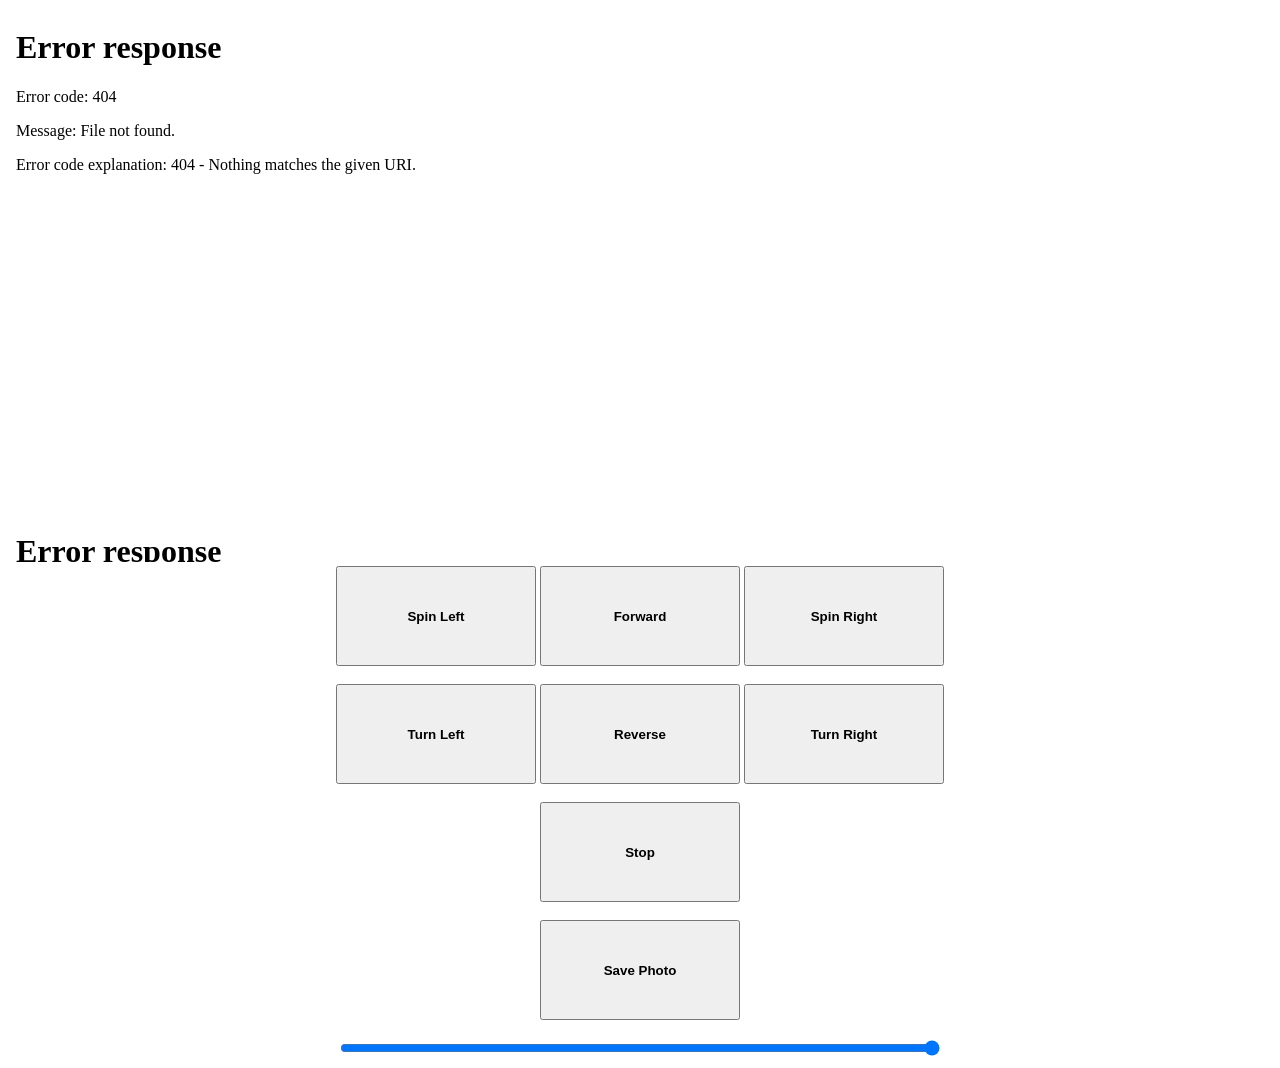
==== tborg/examples/web/templates/index.html @ 2ec35dd6 "Trying to get monster_web.py working." ====
<!DOCTYPE html>
<html>
  <head>
    <meta charset="utf-8" />
    <title>{{ title }}</title>
    <script src="monster_web.js" defer></script>
  </head>
  <body>
    <iframe src="/stream" width="100%" height="500" frameborder="0"></iframe>
    <iframe id="set_drive" src="/set" width="100%" height="50"
            frameborder="0"></iframe>
    <center>
      <button onclick="drive(-1, 1)" style="width:200px;height:100px;">
        <b>Spin Left</b></button>
      <button onclick="drive(1, 1)" style="width:200px;height:100px;">
        <b>Forward</b></button>
      <button onclick="drive(1, -1)" style="width:200px;height:100px;">
        <b>Spin Right</b></button>
      <br /><br />
      <button onclick="drive(0, 1)" style="width:200px;height:100px;">
        <b>Turn Left</b></button>
      <button onclick="drive(-1, -1)" style="width:200px;height:100px;">
        <b>Reverse</b></button>
      <button onclick="drive(1, 0)" style="width:200px;height:100px;">
        <b>Turn Right</b></button>
      <br /><br />
      <button onclick="halt()" style="width:200px;height:100px;">
        <b>Stop</b></button>
      <br /><br />
      <button onclick="photo()" style="width:200px;height:100px;">
        <b>Save Photo</b></button>
      <br /><br />
      <input id="speed" type="range" min="0" max="100" value="100"
             style="width:600px" />
    </center>
  </body>
</html>
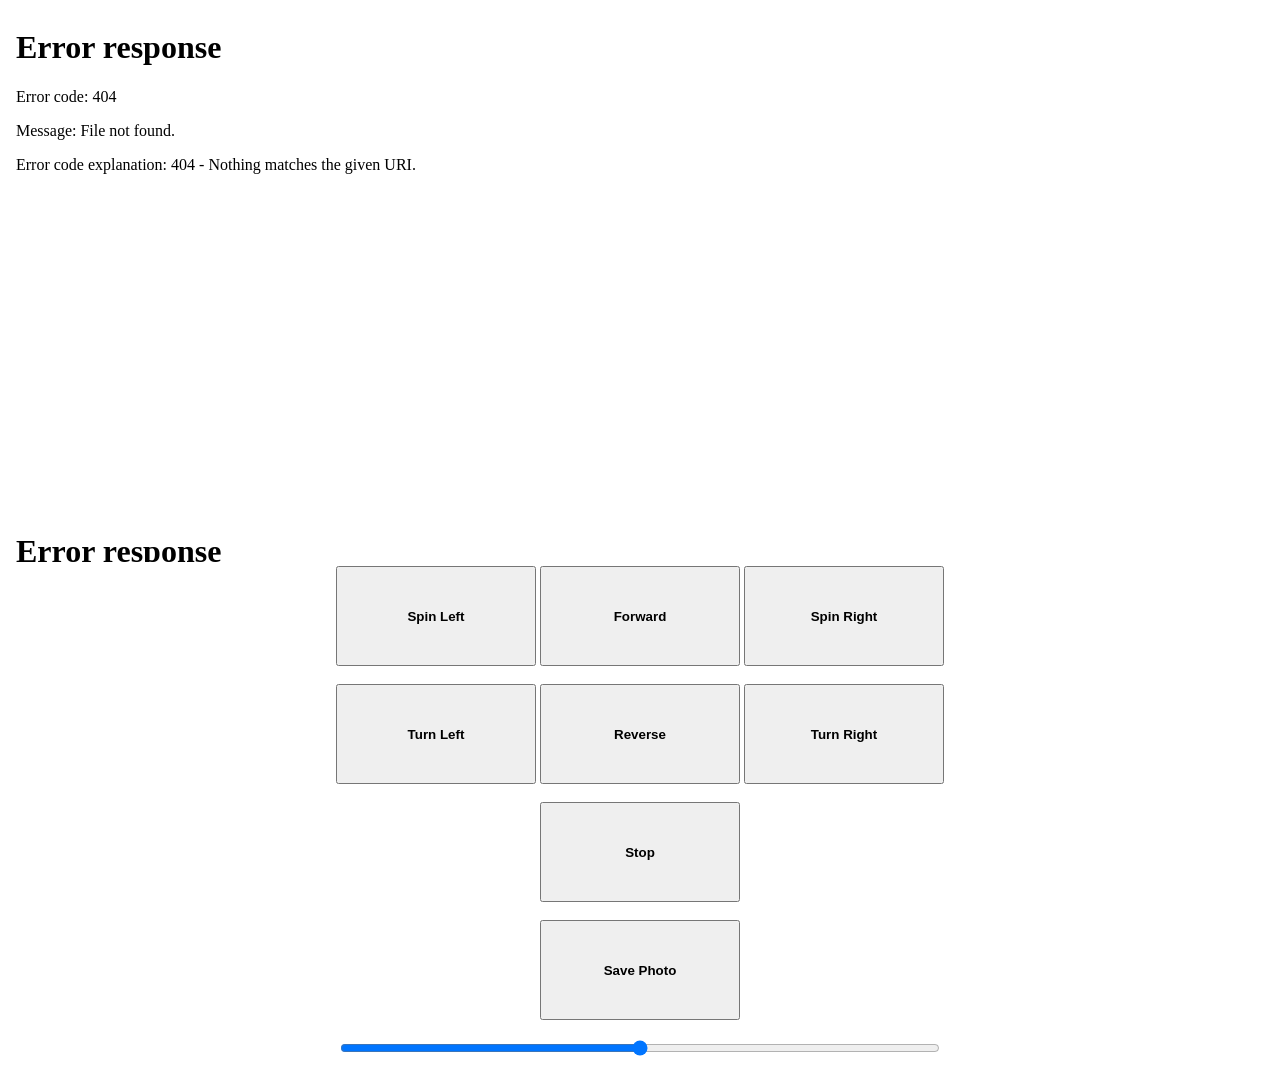
==== commit 239ba621: "Updated the html to have a start speed of 50% not 100%." ====
--- a/tborg/examples/web/templates/index.html
+++ b/tborg/examples/web/templates/index.html
@@ -30,7 +30,7 @@
       <button onclick="photo()" style="width:200px;height:100px;">
         <b>Save Photo</b></button>
       <br /><br />
-      <input id="speed" type="range" min="0" max="100" value="100"
+      <input id="speed" type="range" min="0" max="100" value="50"
              style="width:600px" />
     </center>
   </body>
